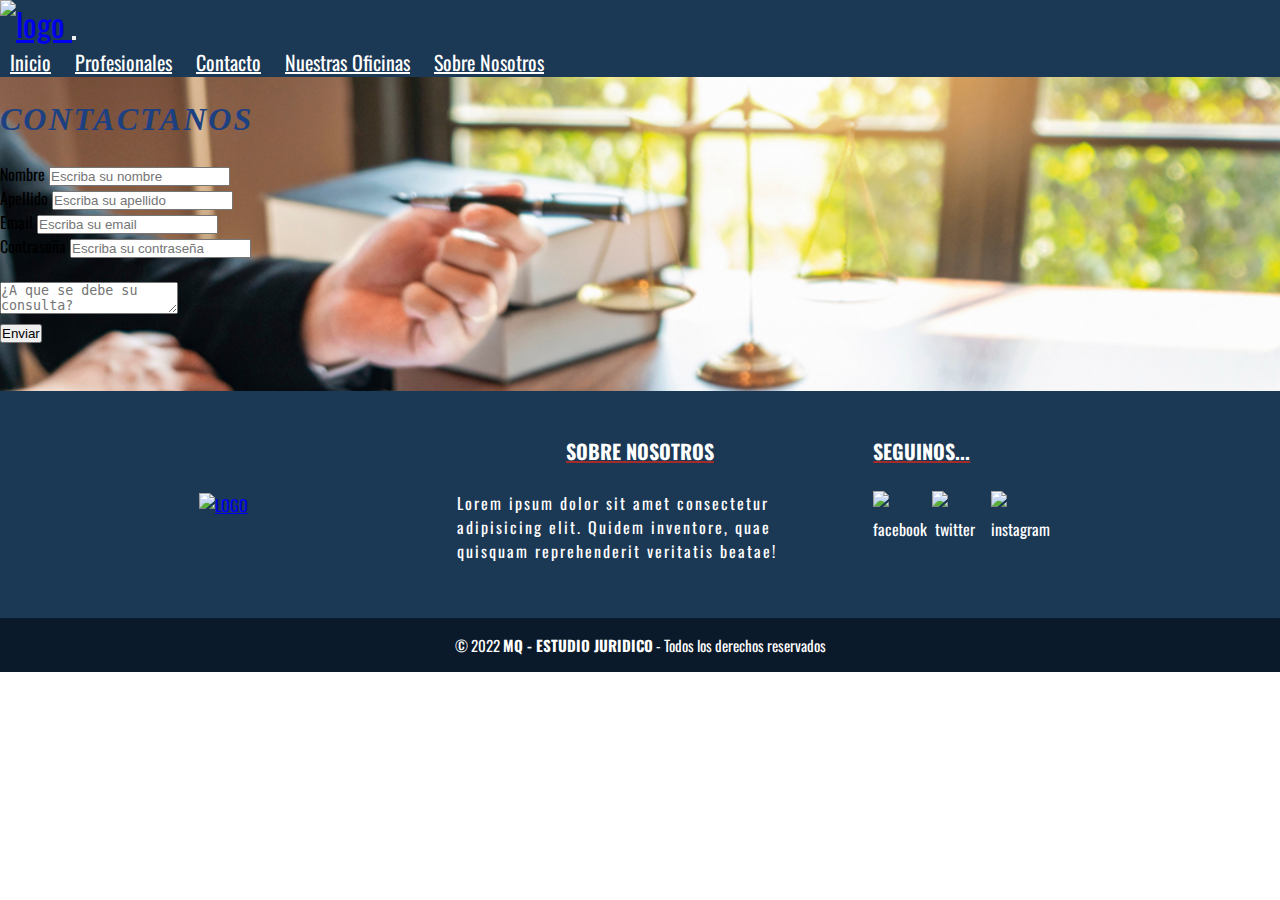
==== paginas/contacto.html @ 516afec3 "ultimos detalles entrega final" ====
<!doctype html>
<html lang="en">

<head>
    <!-- Required meta tags -->
    <meta charset="utf-8">
    <meta name="viewport" content="width=device-width, initial-scale=1">
    <meta name="description" content="MQ Estudio Juridico, contacta a los mejores profesionales del pais">
    <meta name="keywords" content="abogados, contacto, ayuda, cliente">

    <!-- Bootstrap CSS -->
    <link rel="stylesheet" href="https://cdn.jsdelivr.net/npm/bootstrap@5.2.0/dist/css/bootstrap.rtl.min.css"
        integrity="sha384-+4j30LffJ4tgIMrq9CwHvn0NjEvmuDCOfk6Rpg2xg7zgOxWWtLtozDEEVvBPgHqE" crossorigin="anonymous">
    <link rel="stylesheet" href="../css/style.css">
    <title>MQ - Estudio Juridico</title>
</head>

<body>
    <header>
        <nav class="navbar navbar-expand-lg p-1 navegador-total">
          <div class="container-fluid">
            <a class="navbar-brand titulo-huno" href="../index.html">
              <img src="https://res.cloudinary.com/dcxfo8xzx/image/upload/v1664576871/proyecto/PHOTO-2022-04-23-16-28-41-removebg-preview_yw3u3z.png" alt="logo">
            </a>
            <button class="navbar-toggler" type="button" data-bs-toggle="collapse" data-bs-target="#navbarSupportedContent"
              aria-controls="navbarSupportedContent" aria-expanded="false" aria-label="Toggle navigation">
              <span class="navbar-toggler-icon"></span>
            </button>
            <div class="collapse navbar-collapse lista-nav" id="navbarSupportedContent">
              <ul class="navbar-nav me-auto mb-2 mb-lg-0">
                <li class="nav-item">
                  <a class="nav-link active" aria-current="page" href="../index.html">Inicio</a>
                </li>
                <li class="nav-item">
                  <a class="nav-link active" href="../paginas/profesionales.html">Profesionales</a>
                </li>
                <li class="nav-item">
                  <a class="nav-link active" aria-current="page" href="../paginas/contacto.html">Contacto</a>
                </li>
                <li class="nav-item">
                  <a class="nav-link active" href="../paginas/oficinas.html">Nuestras Oficinas</a>
                </li>
                <li class="nav-item">
                  <a class="nav-link active" href="../paginas/sobrenosotros.html">Sobre Nosotros</a>
                </li>
              </ul>
            </div>
          </div>
        </nav>
      </header>

    <div class=imgfondo-contacto>
        <br>
        <div class="h1-contacto">
            <h1 class="navbar-brand fs-1 text-center">CONTACTANOS</h1>
        </div>
        <br>
        <div class="container w-50 me-auto">
            <form class="">
                <div class="mb-2">
                    <label for="nombre" class="text-dark fw-bold">Nombre</label>
                    <input type="text" class="form-control" name="nombre" id="nombre" placeholder="Escriba su nombre"
                        required>
                </div>
                <div class="mb-2">
                    <label for="apellido" class="text-dark fw-bold">Apellido</label>
                    <input type="text" class="form-control" name="apellido" id="apellido"
                        placeholder="Escriba su apellido" required>
                </div>
                <div class="mb-2">
                    <label for="email" class="text-dark fw-bold">Email</label>
                    <input type="email" class="form-control" name="email" id="email" placeholder="Escriba su email"
                        required>
                </div>
                <div class="mb-2">
                    <label for="password" class="text-dark fw-bold">Contraseña</label>
                    <input type="password" class="form-control" name="password" id="password"
                        placeholder="Escriba su contraseña" required>
                </div>
                <br>
                <div class="mb-2">
                    <textarea name="comentario" placeholder="¿A que se debe su consulta?"></textarea>
                    <br>
                </div>
                <div class="mb-2 text-center">
                    <input type="submit" value="Enviar">
                </div>
            </form>
        </div>
        <br><br>
    </div>
    
    <footer class="pie-pagina">
        <div class="grupo-1">
          <div class="box">
            <figure>
              <a href="#">
                <img src="https://res.cloudinary.com/dcxfo8xzx/image/upload/v1664576871/proyecto/PHOTO-2022-04-23-16-28-41-removebg-preview_yw3u3z.png" alt="LOGO">
              </a>
            </figure>
          </div>
          <div class="box-primero">
            <h2>SOBRE NOSOTROS</h2>
            <p>Lorem ipsum dolor sit amet consectetur adipisicing elit. Quidem inventore, quae quisquam reprehenderit veritatis beatae!</p>
          </div>
          <div class="box">
            <h2>SEGUINOS...</h2>
            <div class="red-social">
              <a href="https://es-la.facebook.com/" class="fa-facebook">
                <img src="https://res.cloudinary.com/dcxfo8xzx/image/upload/v1664576870/proyecto/fb_wh3ji1.png" alt="facebook">
              </a>
              <a href="https://twitter.com/" class="fa-twitter">
                <img src="https://res.cloudinary.com/dcxfo8xzx/image/upload/v1664576872/proyecto/tw_wx9oqy.jpg" alt="twitter">
              </a>
              <a href="https://instagram.com/" class="fa-instagram">
                <img src="https://res.cloudinary.com/dcxfo8xzx/image/upload/v1664576871/proyecto/logotipo-instagram_1199-122_dufe6r.jpg" alt="instagram">
              </a>
            </div>
          </div>
        </div>
        <div class="grupo-2">
          <small>&copy; 2022 <b>MQ - ESTUDIO JURIDICO</b> - Todos los derechos reservados</small>
        </div>
      </footer>

        <script src="https://cdn.jsdelivr.net/npm/bootstrap@5.2.0/dist/js/bootstrap.bundle.min.js"
            integrity="sha384-A3rJD856KowSb7dwlZdYEkO39Gagi7vIsF0jrRAoQmDKKtQBHUuLZ9AsSv4jD4Xa"
            crossorigin="anonymous"></script>
</body>

</html>
---- css/style.css ----
@import url("https://fonts.googleapis.com/css2?family=Cantarell&family=Dosis:wght@200&family=Oswald:wght@200&display=swap");
@import url("https://fonts.googleapis.com/css2?family=Cairo:wght@200&family=Cantarell&family=Dosis:wght@200&family=Oswald:wght@200&display=swap");
* {
  padding: 0;
  margin: 0;
  box-sizing: border-box; }

h1 {
  letter-spacing: 2px; }

p {
  letter-spacing: 2px; }

.carousel-inner {
  max-height: 35rem; }

body {
  font-family: 'Oswald', sans-serif; }

.navbar-nav .nav-link.active, .navbar-nav .show > .nav-link {
  color: white;
  font-size: 20px; }

.lista-nav ul li {
  display: inline-block;
  margin: 0 10px;
  position: relative; }

.lista-nav ul li a {
  color: white;
  font-size: 1.2rem; }

.lista-nav ul li::before {
  content: "";
  height: 3px;
  width: 0%;
  background: rgba(165, 42, 42, 0.74);
  position: absolute;
  left: 0;
  bottom: -2px;
  transition: 0.4s ease-out; }

.lista-nav ul li:hover::before {
  width: 100%; }

.navegador-total {
  background-color: #1b3855; }

.inicio-huno {
  margin-top: -10px;
  font-family: Cambria, Cochin, Georgia, Times, 'Times New Roman', serif;
  font-style: italic;
  color: #1d4081; }

/* PROBANDO */

.h1-oficinas, .titulo-nosotros, .h1-contacto, .h1-profesionales {
	-webkit-animation: text-blur-out 2.5s cubic-bezier(0.550, 0.085, 0.680, 0.530) 0.2s infinite reverse both;
	        animation: text-blur-out 2.5s cubic-bezier(0.550, 0.085, 0.680, 0.530) 0.2s infinite reverse both;
}

 @-webkit-keyframes text-blur-out {
  0% {
    -webkit-filter: blur(0.01);
            filter: blur(0.01);
  }
  100% {
    -webkit-filter: blur(12px) opacity(0%);
            filter: blur(12px) opacity(0%);
  }
}
@keyframes text-blur-out {
  0% {
    -webkit-filter: blur(0.01);
            filter: blur(0.01);
  }
  100% {
    -webkit-filter: blur(12px) opacity(0%);
            filter: blur(12px) opacity(0%);
  }
}

.borde {
  border-top: rgba(165, 42, 42, 0.705) solid 2px;
  margin-top: -15px;
}

/* FIN */

.pie-pagina {
  width: 100%;
  background-color: #1b3855; }

.pie-pagina .grupo-1 {
  width: 100%;
  max-width: 1200px;
  margin: auto;
  display: grid;
  grid-template-columns: repeat(3, 1fr);
  grid-gap: 50px;
  padding: 45px 0px; }

.pie-pagina .grupo-1 .box figure {
  width: 100%;
  height: 100%;
  display: flex;
  justify-content: center;
  align-items: center; }

.pie-pagina .grupo-1 .box figure img {
  width: 250px; }

.pie-pagina .grupo-1 .box h2 {
  color: #fff;
  text-decoration: underline 2px brown;
  margin-bottom: 25px;
  font-size: 20px; }

.pie-pagina .grupo-1 .box p {
  color: #fff;
  margin-bottom: 10px; }

.pie-pagina .grupo-1 .red-social a {
  display: inline-block;
  text-decoration: none;
  width: 45px;
  height: 45px;
  line-height: 45px;
  color: #fff;
  margin-right: 10px;
  text-align: center;
  transition: all 300ms ease; }

.pie-pagina .grupo-2 {
  background-color: #0a1a2a;
  padding: 15px 10px;
  text-align: center;
  color: #fff; }

.pie-pagina .grupo-2 small {
  font-size: 15px; }

.box .red-social .fa-facebook img {
  width: 50px; }

.box .red-social .fa-twitter img {
  width: 50px; }

.box .red-social .fa-instagram img {
  width: 50px; }

.pie-pagina .grupo-1 .box-primero h2 {
  text-align: center;
  text-decoration: underline 2px brown;
  color: #fff;
  margin-bottom: 25px;
  font-size: 20px; }

.pie-pagina .grupo-1 .box-primero p {
  color: #fff;
  margin-bottom: 10px; }

@media screen and (max-width: 800px) {
  .pie-pagina .grupo-1 {
    width: 90%;
    grid-template-columns: repeat(1, 1fr);
    grid-gap: 30px;
    padding: 35px 0px; }
}

.titulo-huno {
  font-size: 2rem; }

.container-fluid .titulo-huno img {
  width: 100px; }

.imgfondo-oficinas {
  background-image: url(../imagenes/Imagen1.png);
  background-color: rgba(255, 255, 255, 0.432);
  background-size: cover;
  background-repeat: no-repeat; }

.h1-oficinas {
  font-family: Cambria, Cochin, Georgia, Times, 'Times New Roman', serif;
  color: #1d4081;
  font-style: italic; }

.imgfondo-profesionales {
  text-align: center; }

.h1-profesionales {
  font-family: Cambria, Cochin, Georgia, Times, 'Times New Roman', serif;
  color: #1d4081;
  font-style: italic; }

.imgfondo-nosotros {
  background-image: url(../imagenes/oficina1.jfif);
  background-size: cover;
  background-repeat: no-repeat; }

.imagenes-nosotros{
  display: flex;
  justify-content: center;
  flex-wrap: wrap;
  flex-direction: row;
  padding-bottom: 40px;
}

.imagenes-nosotros .div-nosotros{
  display: flex;
  flex-direction: row;
  flex-wrap: wrap;
}

.imagenes-nosotros .div-nosotros .img-uno{
  padding: 20px;
}

.imagenes-nosotros .div-nosotros .img-uno img{
  width: 250px;
  height: 250px;
}

.imagenes-nosotros .div-nosotros .img-dos{
  padding: 20px;
}

.imagenes-nosotros .div-nosotros .img-dos img{
  width: 250px;
  height: 250px;
}

.imagenes-nosotros .div-nosotros .img-tres{
  padding: 20px;
}

.imagenes-nosotros .div-nosotros .img-tres img{
  width: 250px;
  height: 250px;
}

.imagenes-nosotros .div-nosotros img {
  transition: transform .2s; 
}

.imagenes-nosotros .div-nosotros img:hover {
  transform: scale(1.2); 
}

.parrafo-nosotros {
  background-color: #f8e2c6; }

.h1-sobrenosotros {
  font-family: Cambria, Cochin, Georgia, Times, 'Times New Roman', serif;
  color: #1d4081;
  font-style: italic; }

.h1-sobrenosotros .parrafo-nosotros{
  font-style: normal;
}

.imgfondo-contacto {
  background-image: url(../imagenes/fondocontacto.jpg);
  background-size: cover;
  background-repeat: no-repeat; }

.h1-contacto {
  font-family: Cambria, Cochin, Georgia, Times, 'Times New Roman', serif;
  color: #1d4081;
  font-style: italic; }
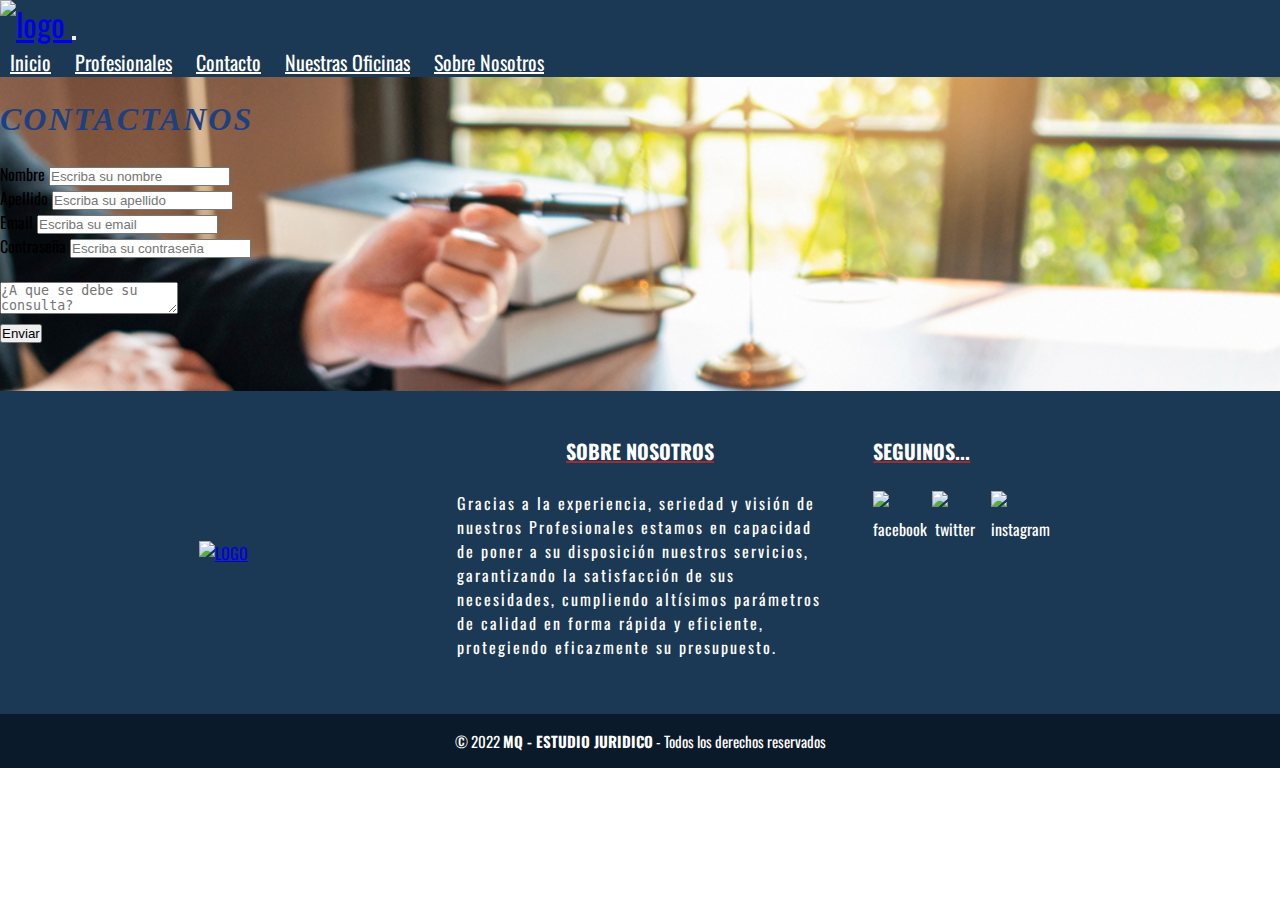
==== commit 73445497: "ultimando detalles entrega final" ====
--- a/paginas/contacto.html
+++ b/paginas/contacto.html
@@ -101,7 +101,10 @@
           </div>
           <div class="box-primero">
             <h2>SOBRE NOSOTROS</h2>
-            <p>Lorem ipsum dolor sit amet consectetur adipisicing elit. Quidem inventore, quae quisquam reprehenderit veritatis beatae!</p>
+            <p class="text-center">Gracias a la experiencia, seriedad y visión de nuestros Profesionales estamos en capacidad de poner a su
+              disposición nuestros servicios, garantizando la satisfacción de sus necesidades, cumpliendo altísimos
+              parámetros
+              de calidad en forma rápida y eficiente, protegiendo eficazmente su presupuesto.</p>
           </div>
           <div class="box">
             <h2>SEGUINOS...</h2>
